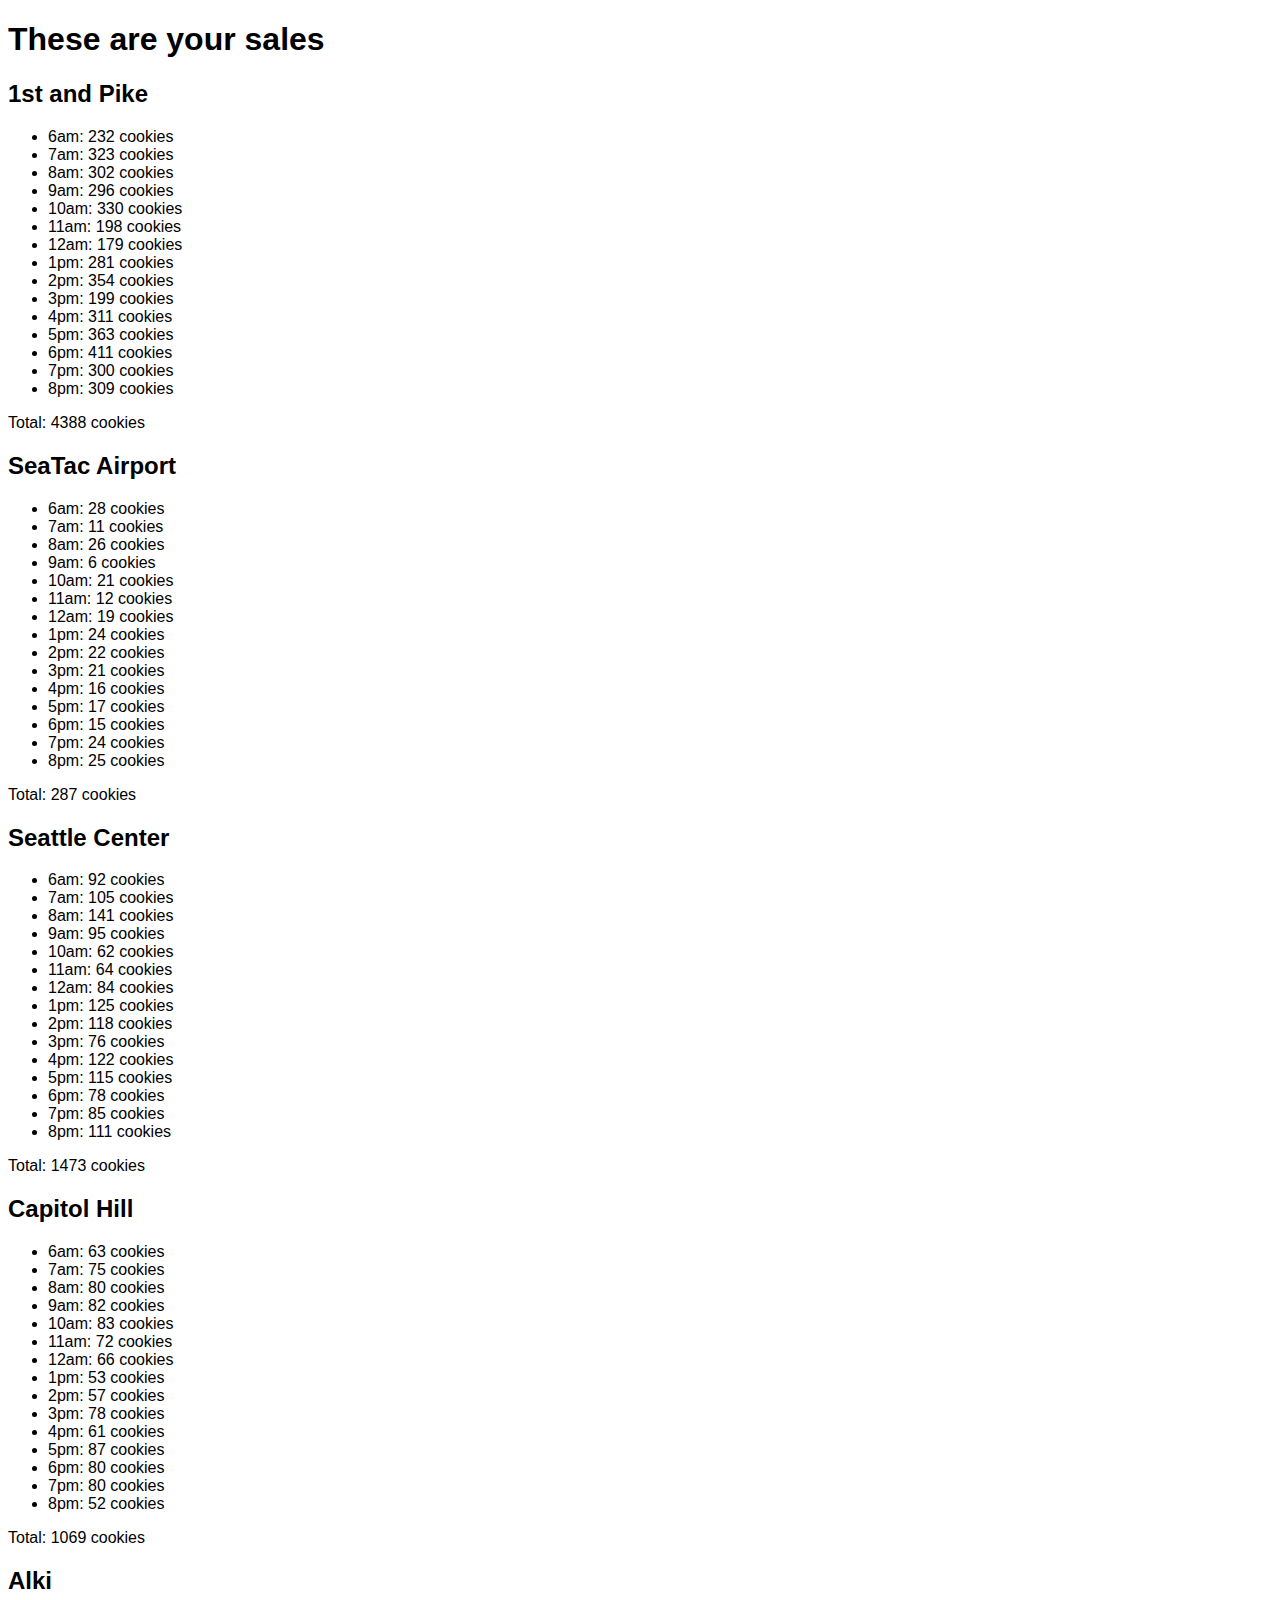
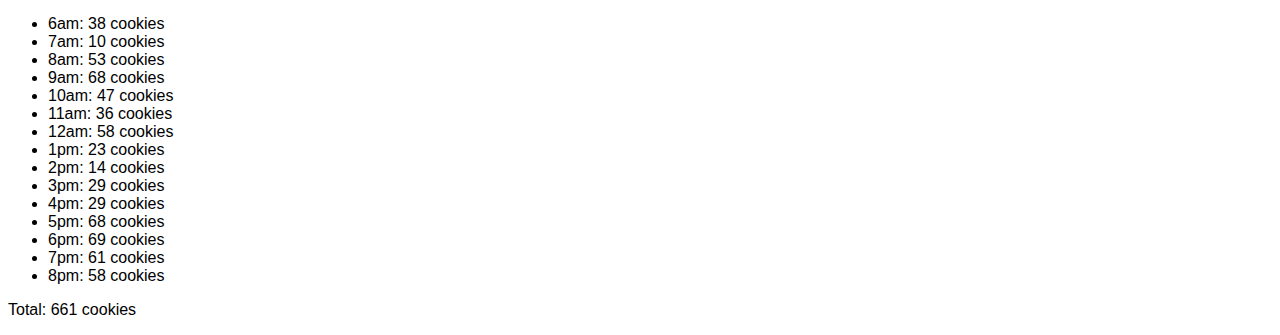
==== sales.html @ 11bd18e8 "HTML works" ====
<!DOCTYPE html>
<html>
  <head>
    <title>Salmon Cookie Sales</title>
    <link href="css/style.css" type="text/css" rel="stylesheet"/>
  </head>
  <body>
    <header>
      <h1>These are your sales</h1>
    </header>
    <main>
      <div id="salmonSales">
      </div>
    </main>
    <footer>
    </footer>
    <script src="js/app.js"></script>
  </body>
</html>
---- css/style.css ----
* {
  font-family: Arial, sans-serif;
}
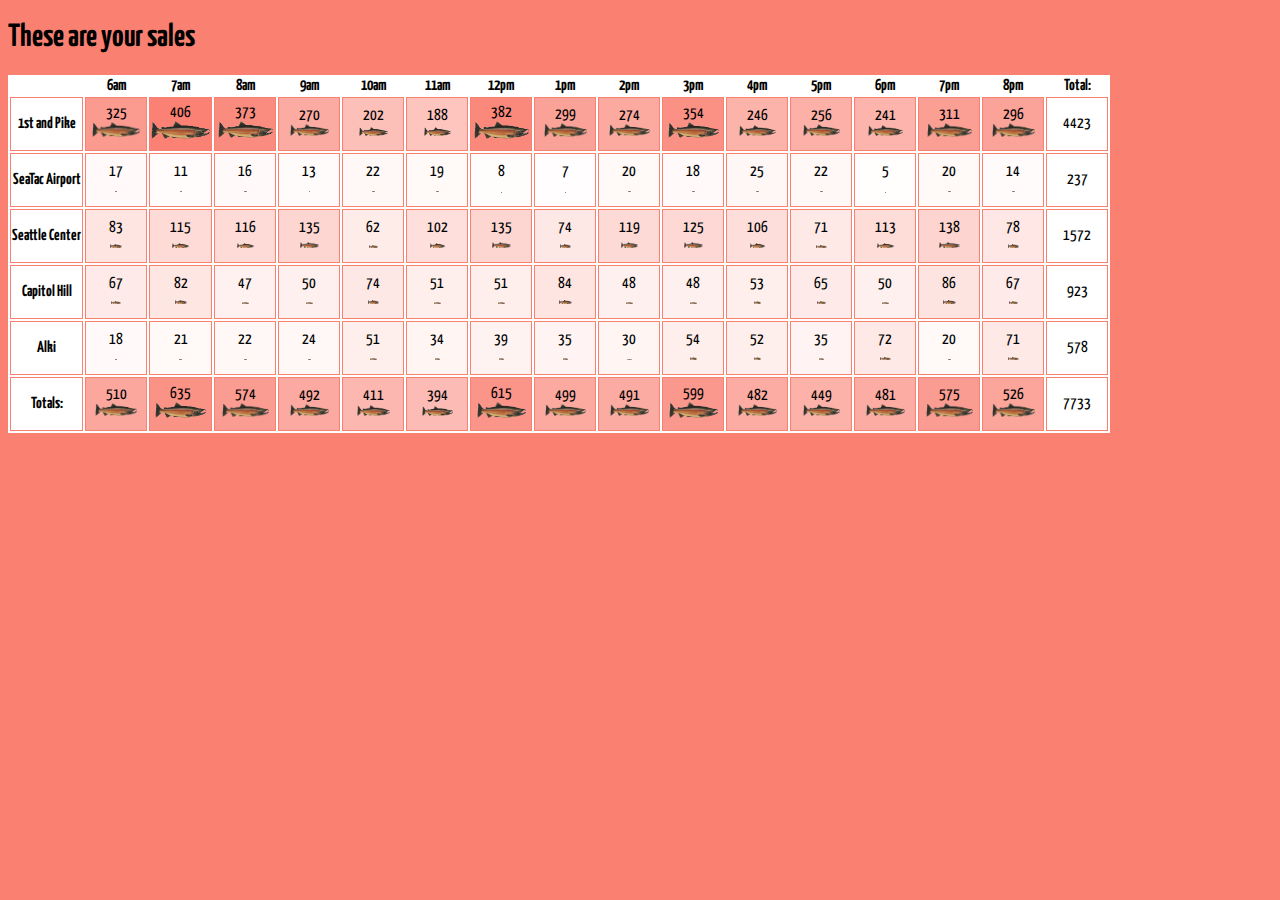
==== commit 759dd8eb: "modified css" ====
--- a/sales.html
+++ b/sales.html
@@ -3,10 +3,11 @@
   <head>
     <title>Salmon Cookie Sales</title>
     <link href="css/style.css" type="text/css" rel="stylesheet"/>
+    <link href="https://fonts.googleapis.com/css?family=Yanone+Kaffeesatz" rel="stylesheet">
   </head>
   <body>
     <header>
-      <h1>These are your sales</h1>
+      <h1 class="blink">These are your sales</h1>
     </header>
     <main>
       <div id="salmonSales">
--- a/css/style.css
+++ b/css/style.css
@@ -1,3 +1,38 @@
+body {
+  background-color: salmon;
+}
+
 * {
-  font-family: Arial, sans-serif;
+  font-family: 'Yanone Kaffeesatz', sans-serif;
 }
+
+th {
+  min-width: 60px;
+}
+
+table {
+  background-color: white;
+}
+
+td {
+  border: 1px solid salmon;
+  text-align: center;
+  height: 50px;
+}
+
+/* https://stackoverflow.com/questions/13955163/imitating-a-blink-tag-with-css3-animations*/
+
+.blink {
+  animation: blink-animation 1s steps(5, start) infinite;
+  -webkit-animation: blink-animation 1s steps(5, start) infinite;
+}
+@keyframes blink-animation {
+  to {
+    visibility: hidden;
+  }
+}
+@-webkit-keyframes blink-animation {
+  to {
+    visibility: hidden;
+  }
+}
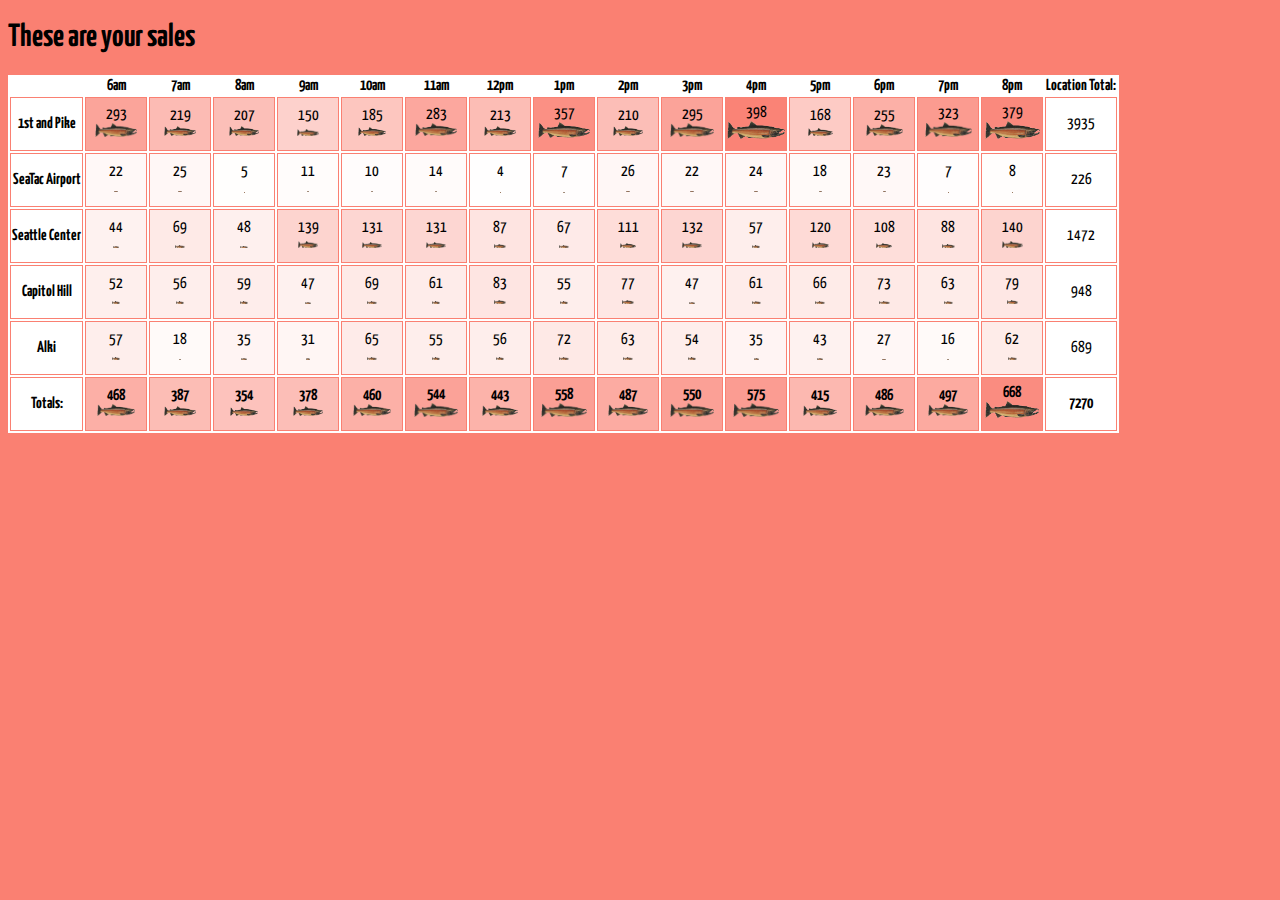
==== commit 974d52f5: "separate functions for header/footer" ====
--- a/sales.html
+++ b/sales.html
@@ -3,11 +3,11 @@
   <head>
     <title>Salmon Cookie Sales</title>
     <link href="css/style.css" type="text/css" rel="stylesheet"/>
-    <link href="https://fonts.googleapis.com/css?family=Yanone+Kaffeesatz" rel="stylesheet">
+    <link href="https://fonts.googleapis.com/css?family=Yanone+Kaffeesatz:400,700" rel="stylesheet">
   </head>
   <body>
     <header>
-      <h1 class="blink">These are your sales</h1>
+      <h1>These are your sales</h1>
     </header>
     <main>
       <div id="salmonSales">
--- a/css/style.css
+++ b/css/style.css
@@ -19,20 +19,3 @@
   text-align: center;
   height: 50px;
 }
-
-/* https://stackoverflow.com/questions/13955163/imitating-a-blink-tag-with-css3-animations*/
-
-.blink {
-  animation: blink-animation 1s steps(5, start) infinite;
-  -webkit-animation: blink-animation 1s steps(5, start) infinite;
-}
-@keyframes blink-animation {
-  to {
-    visibility: hidden;
-  }
-}
-@-webkit-keyframes blink-animation {
-  to {
-    visibility: hidden;
-  }
-}
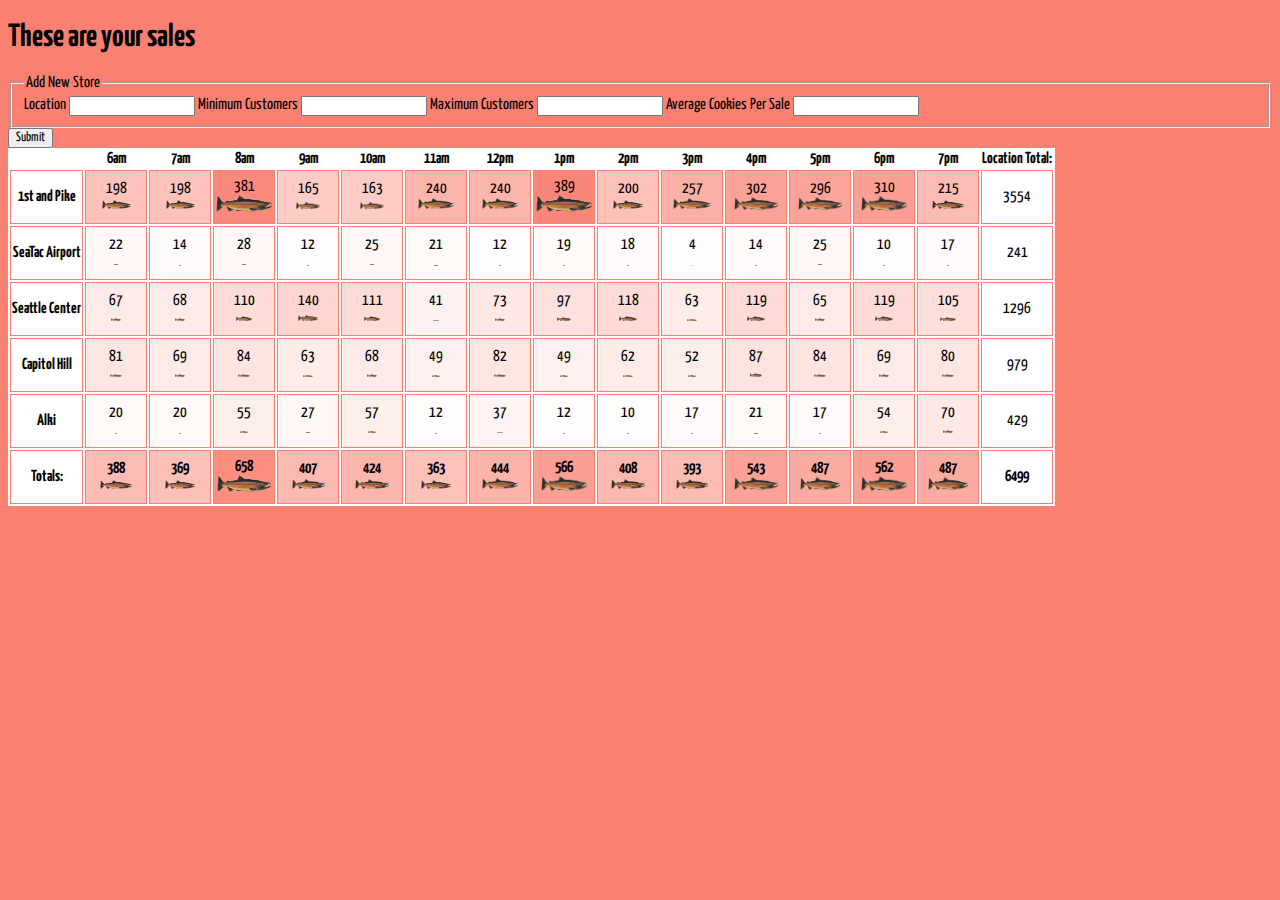
==== commit 1df13da5: "Added form" ====
--- a/sales.html
+++ b/sales.html
@@ -10,6 +10,22 @@
       <h1>These are your sales</h1>
     </header>
     <main>
+
+      <form id="addStore">
+        <fieldset>
+          <legend>Add New Store</legend>
+          <label>Location</label>
+          <input name="location" type="text"required="required"/>
+          <label>Minimum Customers</label>
+          <input name="minimum" type="number" required="required"/>
+          <label>Maximum Customers</label>
+          <input name="maxCust" type="number" required="required"/>
+          <label>Average Cookies Per Sale</label>
+          <input name="aveCookies" type="number" step=".1" required="required"/>
+        </fieldset>
+        <button type="submit">Submit</button>
+      </form>
+
       <div id="salmonSales">
       </div>
     </main>
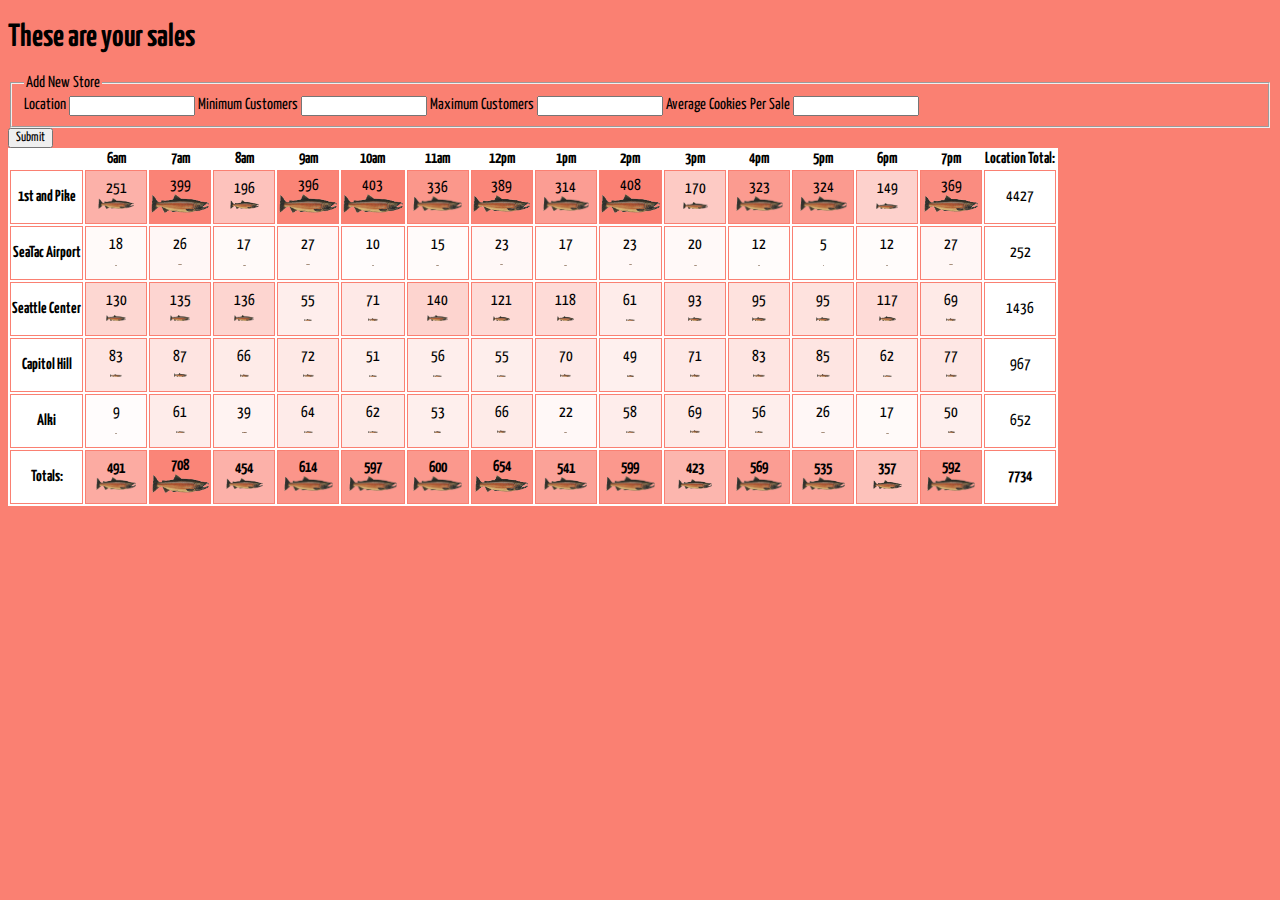
==== commit c1fb5f1e: "Added some table tags" ====
--- a/sales.html
+++ b/sales.html
@@ -15,9 +15,9 @@
         <fieldset>
           <legend>Add New Store</legend>
           <label>Location</label>
-          <input name="location" type="text"required="required"/>
+          <input name="location" type="text" required="required"/>
           <label>Minimum Customers</label>
-          <input name="minimum" type="number" required="required"/>
+          <input name="minCust" type="number" required="required"/>
           <label>Maximum Customers</label>
           <input name="maxCust" type="number" required="required"/>
           <label>Average Cookies Per Sale</label>
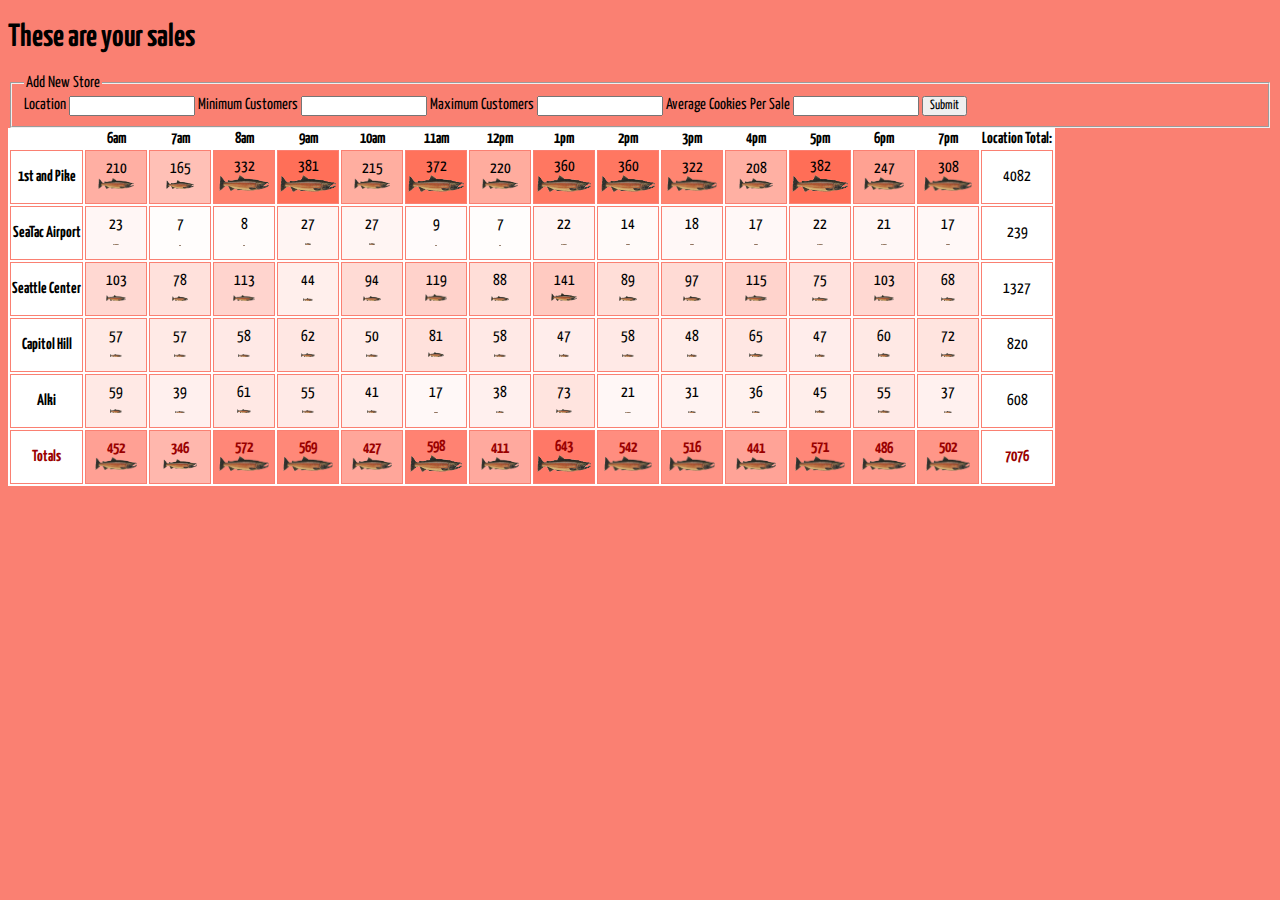
==== commit 90f15164: "re-did totals" ====
--- a/sales.html
+++ b/sales.html
@@ -22,8 +22,8 @@
           <input name="maxCust" type="number" required="required"/>
           <label>Average Cookies Per Sale</label>
           <input name="aveCookies" type="number" step=".1" required="required"/>
+          <button type="submit">Submit</button>
         </fieldset>
-        <button type="submit">Submit</button>
       </form>
 
       <div id="salmonSales">
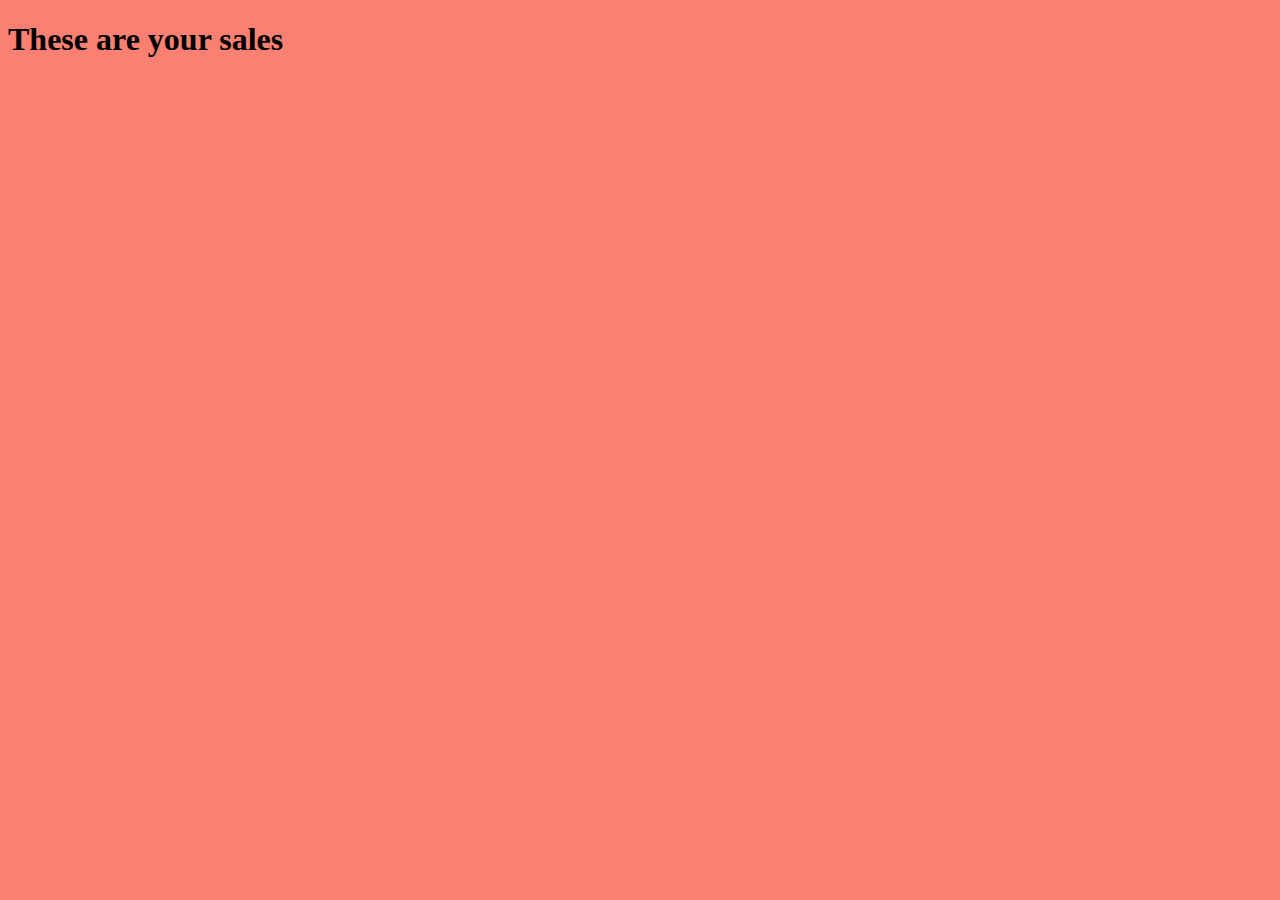
==== commit ec56def2: "fixed css" ====
--- a/sales.html
+++ b/sales.html
@@ -10,22 +10,6 @@
       <h1>These are your sales</h1>
     </header>
     <main>
-
-      <form id="addStore">
-        <fieldset>
-          <legend>Add New Store</legend>
-          <label>Location</label>
-          <input name="location" type="text" required="required"/>
-          <label>Minimum Customers</label>
-          <input name="minCust" type="number" required="required"/>
-          <label>Maximum Customers</label>
-          <input name="maxCust" type="number" required="required"/>
-          <label>Average Cookies Per Sale</label>
-          <input name="aveCookies" type="number" step=".1" required="required"/>
-          <button type="submit">Submit</button>
-        </fieldset>
-      </form>
-
       <div id="salmonSales">
       </div>
     </main>
--- a/css/style.css
+++ b/css/style.css
@@ -1,9 +1,5 @@
 body {
   background-color: salmon;
-}
-
-* {
-  font-family: 'Yanone Kaffeesatz', sans-serif;
 }
 
 th {
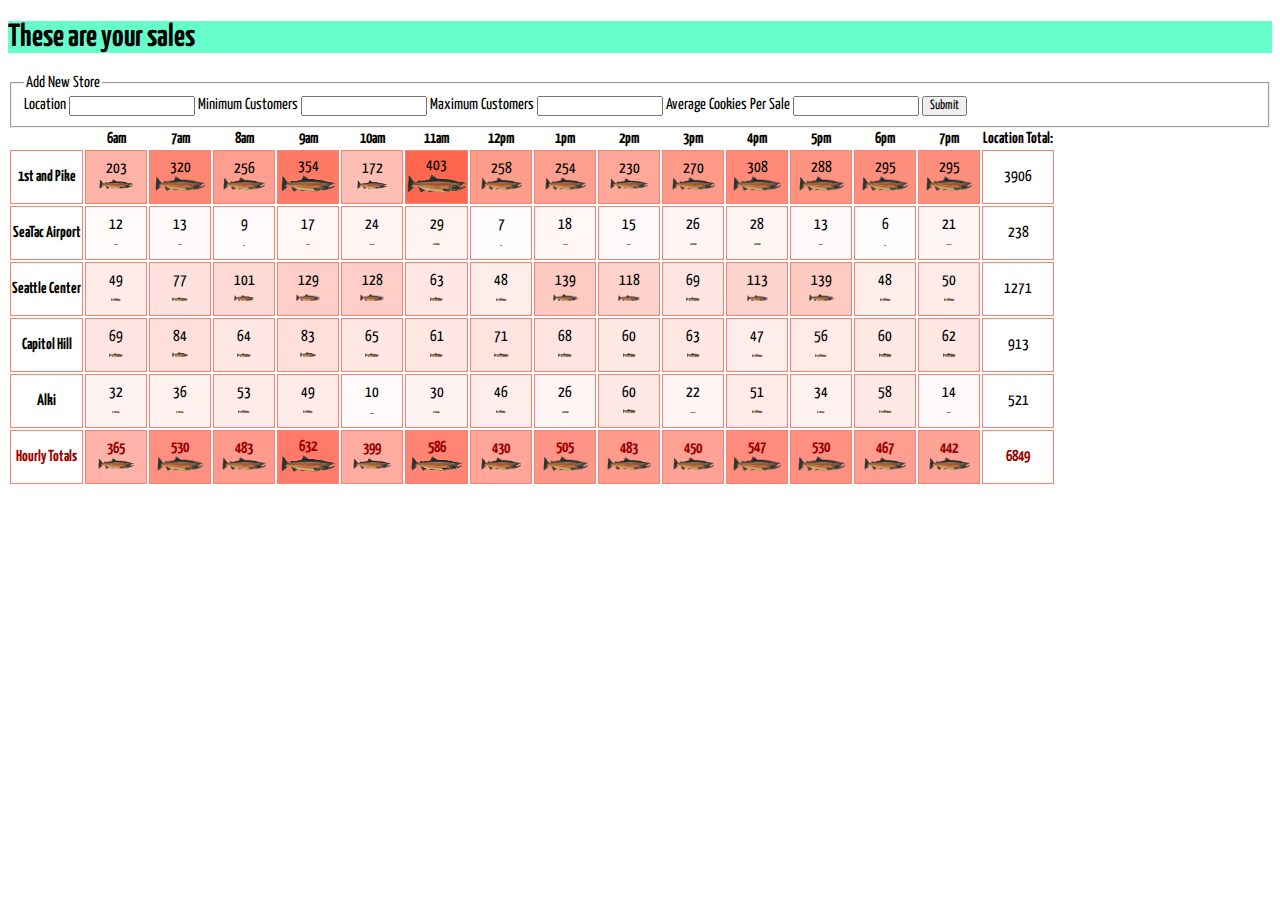
==== commit eaf5dc40: "cosmetic changes" ====
--- a/sales.html
+++ b/sales.html
@@ -10,6 +10,22 @@
       <h1>These are your sales</h1>
     </header>
     <main>
+
+      <form id="addStore">
+        <fieldset>
+          <legend>Add New Store</legend>
+          <label>Location</label>
+          <input name="location" type="text" required="required"/>
+          <label>Minimum Customers</label>
+          <input name="minCust" type="number" required="required"/>
+          <label>Maximum Customers</label>
+          <input name="maxCust" type="number" required="required"/>
+          <label>Average Cookies Per Sale</label>
+          <input name="aveCookies" type="number" step=".1" required="required"/>
+          <button type="submit">Submit</button>
+        </fieldset>
+      </form>
+
       <div id="salmonSales">
       </div>
     </main>
--- a/css/style.css
+++ b/css/style.css
@@ -1,5 +1,13 @@
 body {
-  background-color: salmon;
+  background-color: white;
+}
+
+header {
+  background-color: #66ffcc;
+}
+
+* {
+  font-family: 'Yanone Kaffeesatz', "Comic Sans MS", sans-serif;
 }
 
 th {
@@ -15,3 +23,88 @@
   text-align: center;
   height: 50px;
 }
+
+#bettercall {
+  font-size: 60px;
+  text-align: center;
+  line-height: .5;
+}
+
+#moncookies {
+  font-size: 36px;
+  text-align: center;
+  line-height: .5;
+  font-style: italic;
+}
+
+
+.salmonText {
+  color: salmon;
+}
+
+
+
+#fishheads {
+  background-image: url("../assets/family.jpg");
+  background-size: 100%;
+}
+
+.twocols {
+  width: 38%;
+  float: left;
+  margin-top: 10px;
+}
+
+.onecol {
+  width: 19%;
+  float: left;
+  margin-top: 10px;
+}
+
+/* https://stackoverflow.com/questions/13955163/imitating-a-blink-tag-with-css3-animations */
+.blink {
+  animation: blink-animation 2s steps(2, start) infinite;
+  -webkit-animation: blink-animation 2s steps(2, start) infinite;
+}
+@keyframes blink-animation {
+  to {
+    visibility: hidden;
+  }
+}
+@-webkit-keyframes blink-animation {
+  to {
+    visibility: hidden;
+  }
+}
+
+.location {
+  box-sizing: border-box;
+  width: 19%;
+  border: 0px;
+  margin: 0px;
+  padding: 0px;
+  text-align: center;
+  display: inline-block;
+}
+
+#location_bar {
+  box-sizing: border-box;
+  border: 0px;
+  padding: 0px;
+  margin: 0px;
+}
+
+.clearfix {
+  overflow: auto;
+  zoom: 1;
+}
+
+.wideImage {
+  width: 100%;
+  border: 0px;
+  margin: 0px;
+}
+
+.inline {
+  display: inline-block;
+}
